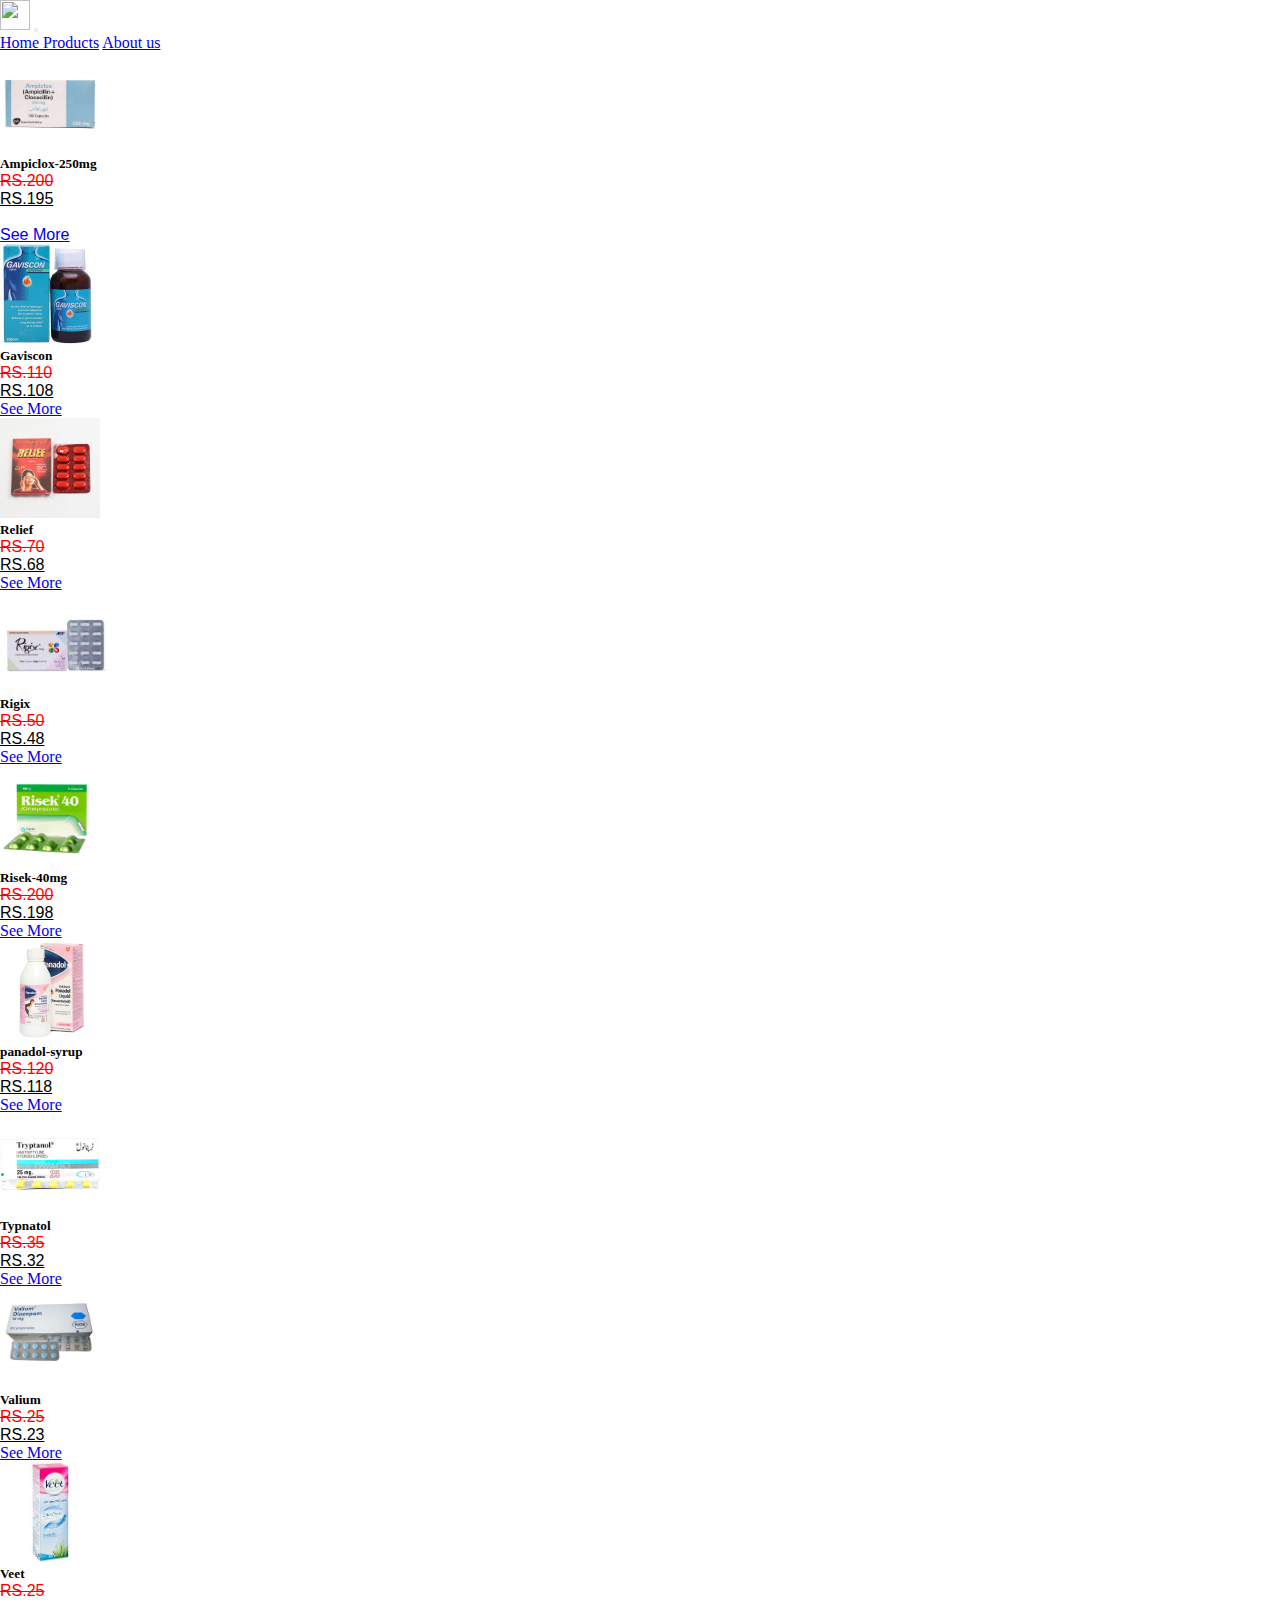
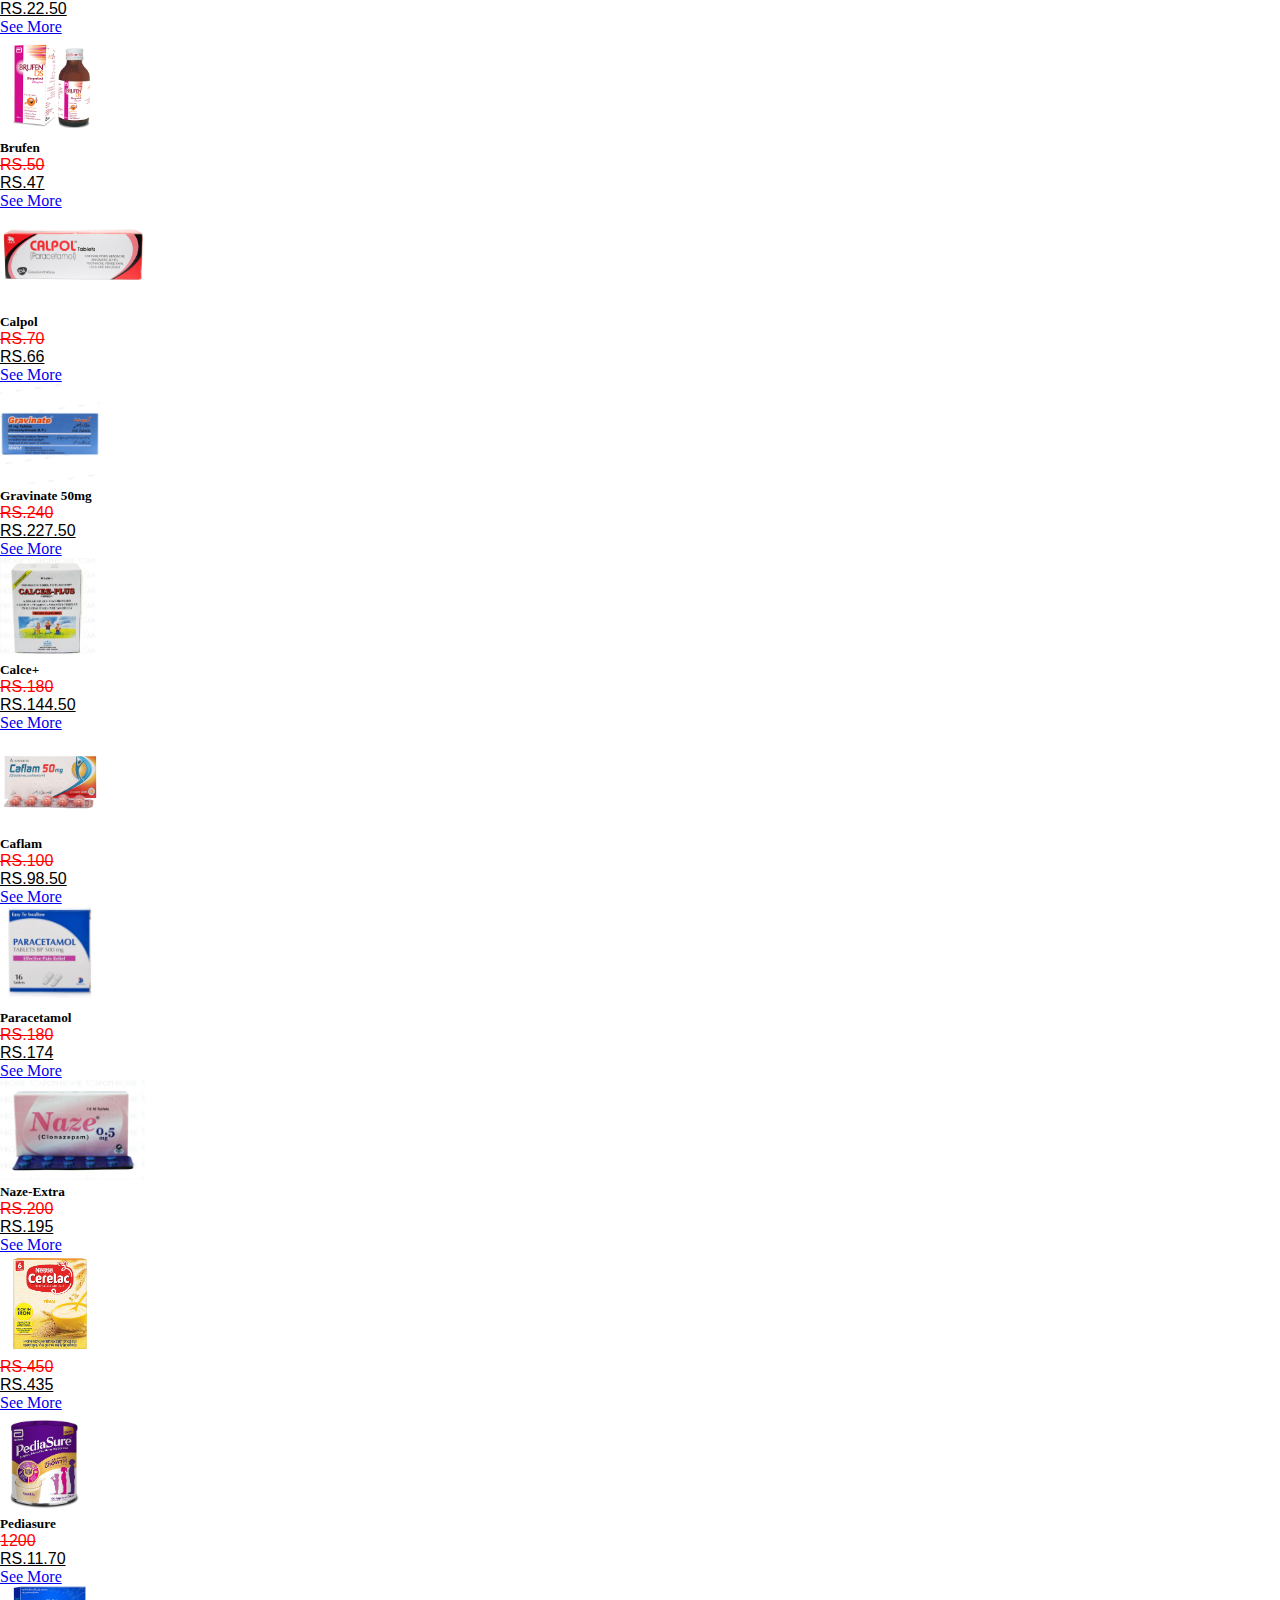
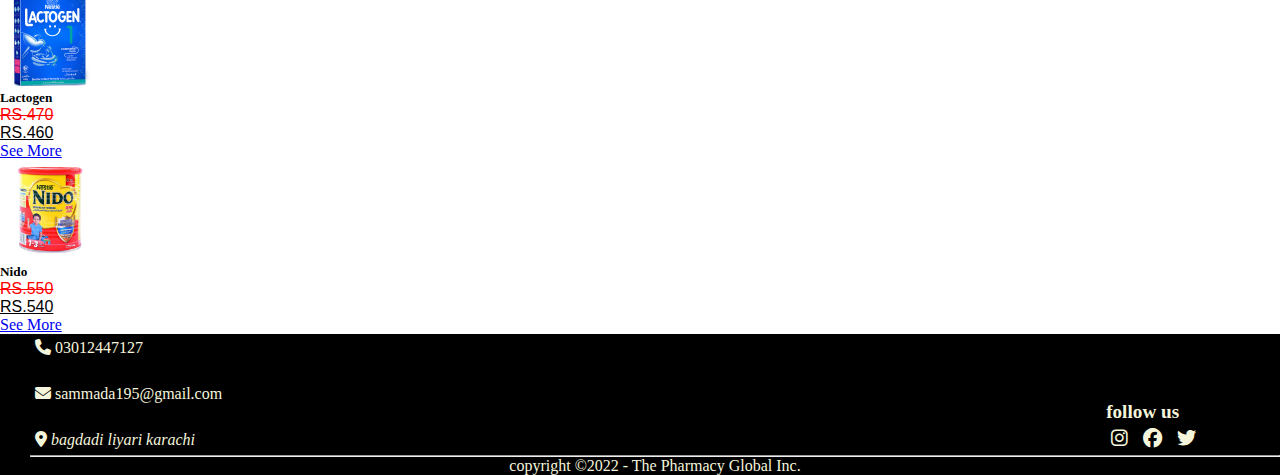
==== products.html @ cfa01843 "pharmacy" ====
<!DOCTYPE html>
<html lang="en">
<head>
    <meta charset="UTF-8">
    <meta http-equiv="X-UA-Compatible" content="IE=edge">
    <meta name="viewport" content="width=device-width, initial-scale=1.0">
    <title>PRODUCTS</title>
    <link rel="stylesheet" href="style.css">
    <link rel="stylesheet" href="https://cdn.jsdelivr.net/npm/bootstrap@4.6.1/dist/css/bootstrap.min.css" integrity="sha384-zCbKRCUGaJDkqS1kPbPd7TveP5iyJE0EjAuZQTgFLD2ylzuqKfdKlfG/eSrtxUkn" crossorigin="anonymous">
    <link rel="stylesheet" href="path/to/font-awesome/css/font-awesome.min.css">
    
    <link rel="stylesheet" href="https://cdnjs.cloudflare.com/ajax/libs/font-awesome/6.1.1/css/all.min.css">
</head>
<body>
    
    <nav class="navbar navbar-expand-lg navbar-light bg-light">
        <a class="navbar-brand" href="medicine.html"><img src="./images/pharmacy-logo-letter-p-cross-260nw-1214808757.webp" height="30px" width="30px" alt=""></a>
        <button class="navbar-toggler" type="button" data-toggle="collapse" data-target="#navbarNavAltMarkup" aria-controls="navbarNavAltMarkup" aria-expanded="false" aria-label="Toggle navigation">
          <span class="navbar-toggler-icon"></span>
        </button>
        <div class="collapse navbar-collapse" id="navbarNavAltMarkup">
          <div class="navbar-nav">
            <a class="nav-link active" href="medicine.html">Home <span class="sr-only">(current)</span></a>
            <a class="nav-link" href="products.html">Products</a>
            <a class="nav-link" href="about.html">About us</a>
            
          </div>
        </div>
      </nav>
                                      
     
                                                <!--cards-->
         <div class="row mx-0 d-flex justify-content-center car">
                <div class=" col-sm-12 col-md-6 col-lg-3 p-1 mt-4 ">
    
                    <div class="card" style="width: 18rem;">
                        <img src="./images/ampiclox-250mg.jpg" class="card-img-top" height="100px" >
                        <div class="card-body">
                            <h5 class="card-title">Ampiclox-250mg</h5>
                            <p class="card-text"><s>RS.200</s><br><ins>RS.195</ins</p><br><br>
                            <a href="#" class="btn btn-primary">See More</a>
                        </div>
                    </div>
    
                </div>
    
                <div class=" col-sm-12 col-md-6 col-lg-3 mt-4 p-1">
    
                    <div class="card" style="width: 18rem;">
                        <img src="./images/gaviscon.png" class="card-img-top" height="100px" alt="...">
                        <div class="card-body">
                            <h5 class="card-title">Gaviscon</h5>
                            <p class="card-text"><s>RS.110</s><br><ins>RS.108</ins></p>
                            <a href="#" class="btn btn-primary">See More</a>
                        </div>
                    </div>
    
                </div>
    
                <div class=" col-sm-12 col-md-6 col-lg-3 mt-4 p-1">
                    <div class="card" style="width: 18rem;">
                        <img src="./images/Relief-Tablet-GMP.jpg" class="card-img-top" height="100px" alt="...">
                        <div class="card-body">
                            <h5 class="card-title">Relief</h5>
                            <p class="card-text"><s>RS.70</s><br><ins>RS.68</ins></p>
                            <a href="#" class="btn btn-primary">See More</a>
                        </div>
                    </div>
    
                </div>
    
    
                <div class=" col-sm-12 col-md-6 col-lg-3 mt-4 p-1">
                    <div class="card" style="width: 18rem;">
                        <img src="./images/Rigix-10mg-Sku-1167-C.jpg" class="card-img-top" height="100px" alt="...">
                        <div class="card-body">
                            <h5 class="card-title">Rigix</h5>
                            <p class="card-text"><s>RS.50</s><br><ins>RS.48</ins></p>
                            <a href="#" class="btn btn-primary">See More</a>
                        </div>
                    </div>
    
                </div>
    
    
    
    
                <div class=" col-sm-12 col-md-6 col-lg-3 mt-4 p-1">
                    <div class="card" style="width: 18rem;">
                        <img src="./images/risek-40mg.jpg" class="card-img-top" height="100px" alt="...">
                        <div class="card-body">
                            <h5 class="card-title">Risek-40mg</h5>
                            <p class="card-text"><s>RS.200</s><br><ins>RS.198</ins></p>
                            <a href="#" class="btn btn-primary">See More</a>
                        </div>
                    </div>
    
                </div>
    
                <div class=" col-sm-12 col-md-6 col-lg-3 mt-4 p-1">
    
                    <div class="card" style="width: 18rem;">
                        <img src="./images/syrup.jpg" class="card-img-top" height="100px" alt="...">
                        <div class="card-body">
                            <h5 class="card-title">panadol-syrup</h5>
                            <p class="card-text"><s>RS.120</s><br><ins>RS.118</ins></p>
                            <a href="#" class="btn btn-primary">See More</a>
                        </div>
                    </div>
    
    
                </div>
    
    
    
                <div class=" col-sm-12 col-md-6 col-lg-3 mt-4 p-1">
                    <div class="card" style="width: 18rem;">
                        <img src="./images/typna.jpg" class="card-img-top" height="100px" alt="...">
                        <div class="card-body">
                            <h5 class="card-title">Typnatol</h5>
                            <p class="card-text"><s>RS.35</s><br><ins>RS.32</ins></p>
                            <a href="#" class="btn btn-primary">See More</a>
                        </div>
                    </div>
    
    
                </div>
    
                <div class=" col-sm-12 col-md-6 col-lg-3 mt-4 p-1">
                    <div class="card" style="width: 18rem;">
                        <img src="./images/valium.jpg" class="card-img-top" height="100px" alt="...">
                        <div class="card-body">
                            <h5 class="card-title">Valium</h5>
                            <p class="card-text"><s>RS.25</s><br><ins>RS.23</ins></p>
                            <a href="#" class="btn btn-primary">See More</a>
                        </div>
                    </div>
    
                </div>
                <div class=" col-sm-12 col-md-6 col-lg-3 mt-4 p-1">
                    <div class="card" style="width: 18rem;">
                        <img src="./images/veet.jpg" class="card-img-top" height="100px" alt="...">
                        <div class="card-body">
                            <h5 class="card-title">Veet</h5>
                            <p class="card-text"><s>RS.25</s><br><ins>RS.22.50</ins></p>
                            <a href="#" class="btn btn-primary">See More</a>
                        </div>
                    </div>
    
                </div>


                <div class=" col-sm-12 col-md-6 col-lg-3 mt-4 p-1">
                    <div class="card" style="width: 18rem;">
                        <img src="./images/brufen.jpg" class="card-img-top" height="100px" alt="...">
                        <div class="card-body">
                            <h5 class="card-title">Brufen</h5>
                            <p class="card-text"><s>RS.50</s><br><ins>RS.47</ins></p>
                            <a href="#" class="btn btn-primary">See More</a>
                        </div>
                    </div>
    
                </div>


                <div class=" col-sm-12 col-md-6 col-lg-3 p-1 mt-4">
                    <div class="card" style="width: 18rem;">
                        <img src="./images/calpol.jpg" class="card-img-top" height="100px" alt="...">
                        <div class="card-body">
                            <h5 class="card-title">Calpol</h5>
                            <p class="card-text"><s>RS.70</s><br><ins>RS.66</ins></p>
                            <a href="#" class="btn btn-primary">See More</a>
                        </div>
                    </div>
    
                </div>

                <div class=" col-sm-12 col-md-6 col-lg-3 mt-4 p-1">
                    <div class="card" style="width: 18rem;">
                        <img src="./images/25140gravinate 50mg.png" class="card-img-top" height="100px" alt="...">
                        <div class="card-body">
                            <h5 class="card-title">Gravinate 50mg</h5>
                            <p class="card-text"><s>RS.240</s><br><ins>RS.227.50</ins></p>
                            <a href="#" class="btn btn-primary">See More</a>
                        </div>
                    </div>
    
                </div>

                <div class=" col-sm-12 col-md-6 col-lg-3 mt-4 p-1">
                    <div class="card" style="width: 18rem;">
                        <img src="./images/calce+.jpg" class="card-img-top" height="100px" alt="...">
                        <div class="card-body">
                            <h5 class="card-title">Calce+</h5>
                            <p class="card-text"><s>RS.180</s><br><ins>RS.144.50</ins></p>
                            <a href="#" class="btn btn-primary">See More</a>
                        </div>
                    </div>
    
                </div>

                <div class=" col-sm-12 col-md-6 col-lg-3 mt-4 p-1">
                    <div class="card" style="width: 18rem;">
                        <img src="./images/caflam.jpg" class="card-img-top" height="100px" alt="...">
                        <div class="card-body">
                            <h5 class="card-title">Caflam</h5>
                            <p class="card-text"><s>RS.100</s><br><ins>RS.98.50</ins></p>
                            <a href="#" class="btn btn-primary">See More</a>
                        </div>
                    </div>
    
                </div>


                <div class=" col-sm-12 col-md-6 col-lg-3 mt-4 p-1">
                    <div class="card" style="width: 18rem;">
                        <img src="./images/paracetamol-tablets-bp-500x500.jpg" class="card-img-top" height="100px" alt="...">
                        <div class="card-body">
                            <h5 class="card-title">Paracetamol</h5>
                            <p class="card-text"><s>RS.180</s><br><ins>RS.174</ins></p>
                            <a href="#" class="btn btn-primary">See More</a>
                        </div>
                    </div>
    
                </div>


                <div class=" col-sm-12 col-md-6 col-lg-3 mt-4 p-1">
                    <div class="card" style="width: 18rem;">
                        <img src="./images/nazeextra.jpg" class="card-img-top" height="100px" alt="...">
                        <div class="card-body">
                            <h5 class="card-title">Naze-Extra</h5>
                            <p class="card-text"><s>RS.200</s><br><ins>RS.195</ins></p>
                            <a href="#" class="btn btn-primary">See More</a>
                        </div>
                    </div>
    
                </div>


                <div class=" col-sm-12 col-md-6 col-lg-3 mt-4 p-1">
                    <div class="card" style="width: 18rem;">
                        <img src="./images/Cerelac-WHeat.jpg" class="card-img-top" height="100px" alt="...">
                        <div class="card-body">
                            <h5 class="card-title"></h5>
                            <p class="card-text"><s>RS.450</s><br><ins>RS.435</ins></p>
                            <a href="#" class="btn btn-primary">See More</a>
                        </div>
                    </div>
    
                </div>



                <div class=" col-sm-12 col-md-6 col-lg-3 mt-4 p-1">
                    <div class="card" style="width: 18rem;">
                        <img src="./images/Pediasure-Vanila.jpg" class="card-img-top" height="100px" alt="...">
                        <div class="card-body">
                            <h5 class="card-title">Pediasure</h5>
                            <p class="card-text"><s>1200</s><br><ins>RS.11.70</ins></p>
                            <a href="#" class="btn btn-primary">See More</a>
                        </div>
                    </div>
    
                </div>



                <div class=" col-sm-12 col-md-6 col-lg-3 mt-4 p-1">
                    <div class="card" style="width: 18rem;">
                        <img src="./images/lactogen.jpg" class="card-img-top" height="100px" alt="...">
                        <div class="card-body">
                            <h5 class="card-title">Lactogen</h5>
                            <p class="card-text"><s>RS.470</s><br><ins>RS.460</ins></p>
                            <a href="#" class="btn btn-primary">See More</a>
                        </div>
                    </div>
    
                </div>
                <div class=" col-sm-12 col-md-6 col-lg-3 mt-4 p-1">
                    <div class="card" style="width: 18rem;">
                        <img src="./images/nido box.jpg" class="card-img-top" height="100px" alt="...">
                        <div class="card-body">
                            <h5 class="card-title">Nido</h5>
                            <p class="card-text"><s>RS.550</s><br><ins>RS.540</ins></p>
                            <a href="#" class="btn btn-primary">See More</a>
                        </div>
                    </div>
    
                </div>
    
    
    
    
            
            </div>
            <!--//////card complete-->
    
                                   <!--footer-->
                                <footer class="mt-5" foo>
                                    <div class="foo">
                                        <ul><li><i class="fa-solid fa-phone"></i> 03012447127</li>
                                            <br>
                                        <li><i class="fa-solid fa-envelope"></i> sammada195@gmail.com</li> <br>
                                        <li><Address> <i class="fa-solid fa-location-dot"></i> bagdadi liyari karachi</Address></li></ul></div>
                                        <div class="follow">
                                          follow us
                                          <br>
                                          <li ><i class="fa-brands fa-instagram"></i></li>
    
                                          <li><i class="fa-brands fa-facebook"></i></li>
    
                                          <li><i class="fa-brands fa-twitter"></i></li>
                                        </div>
                                       
                                        <div class="para">
                                          <hr class="line">
                                      <p> copyright &copy;2022 - The Pharmacy  Global Inc.</p>
                                        
                                        
                                    </div>
                                   
                                    </footer>
</body>
<script src="app.js"></script>
<script src="https://cdn.jsdelivr.net/npm/jquery@3.5.1/dist/jquery.slim.min.js" integrity="sha384-DfXdz2htPH0lsSSs5nCTpuj/zy4C+OGpamoFVy38MVBnE+IbbVYUew+OrCXaRkfj" crossorigin="anonymous"></script>
<script src="https://cdn.jsdelivr.net/npm/popper.js@1.16.1/dist/umd/popper.min.js" integrity="sha384-9/reFTGAW83EW2RDu2S0VKaIzap3H66lZH81PoYlFhbGU+6BZp6G7niu735Sk7lN" crossorigin="anonymous"></script>
<script src="https://cdn.jsdelivr.net/npm/bootstrap@4.6.1/dist/js/bootstrap.min.js" integrity="sha384-VHvPCCyXqtD5DqJeNxl2dtTyhF78xXNXdkwX1CZeRusQfRKp+tA7hAShOK/B/fQ2" crossorigin="anonymous"></script>
</html>
---- style.css ----
*{
    margin: 0%;
    padding: 0%;
    box-sizing: border-box;
}

s{
    color: red;
    font-family: 'Lucida Sans', 'Lucida Sans Regular', 'Lucida Grande', 'Lucida Sans Unicode', Geneva, Verdana, sans-serif;
}
ins{
    font-family: 'Lucida Sans', 'Lucida Sans Regular', 'Lucida Grande', 'Lucida Sans Unicode', Geneva, Verdana, sans-serif;

}
footer{
    background-color: black;
    color: beige;
    padding-left: 30px;

}
footer ul li{
    text-decoration: none;
    display: block;
}

/*about us*/

.you{
    display: flex;
    justify-content: center;
    background-color: black;
    height: 45vh;
    margin-top: 60px;
    
    
}
.about{
    margin: auto 0;
}
.def{
 
   padding-top: 5%;
  background-color: rgb(250, 250, 250);
  
   height: 55vh;
}
#heading{
    width: 75%;
    font-family: Roboto;
    text-align: center;
    margin-left: auto;
    margin-right: auto;  
    color: #000;
   

}

.text-heading {
    color: #fff;
}

 .para{
    text-align: center;
}


.foo{
    display: inline-block;
}

.follow{
    display: inline-block;
  padding-left:70%;
   
    font-weight: bold;

    
    font-size: larger;
   
    
} 

li{
    display: inline-block;
    text-decoration: none;
    padding: 5px;
}
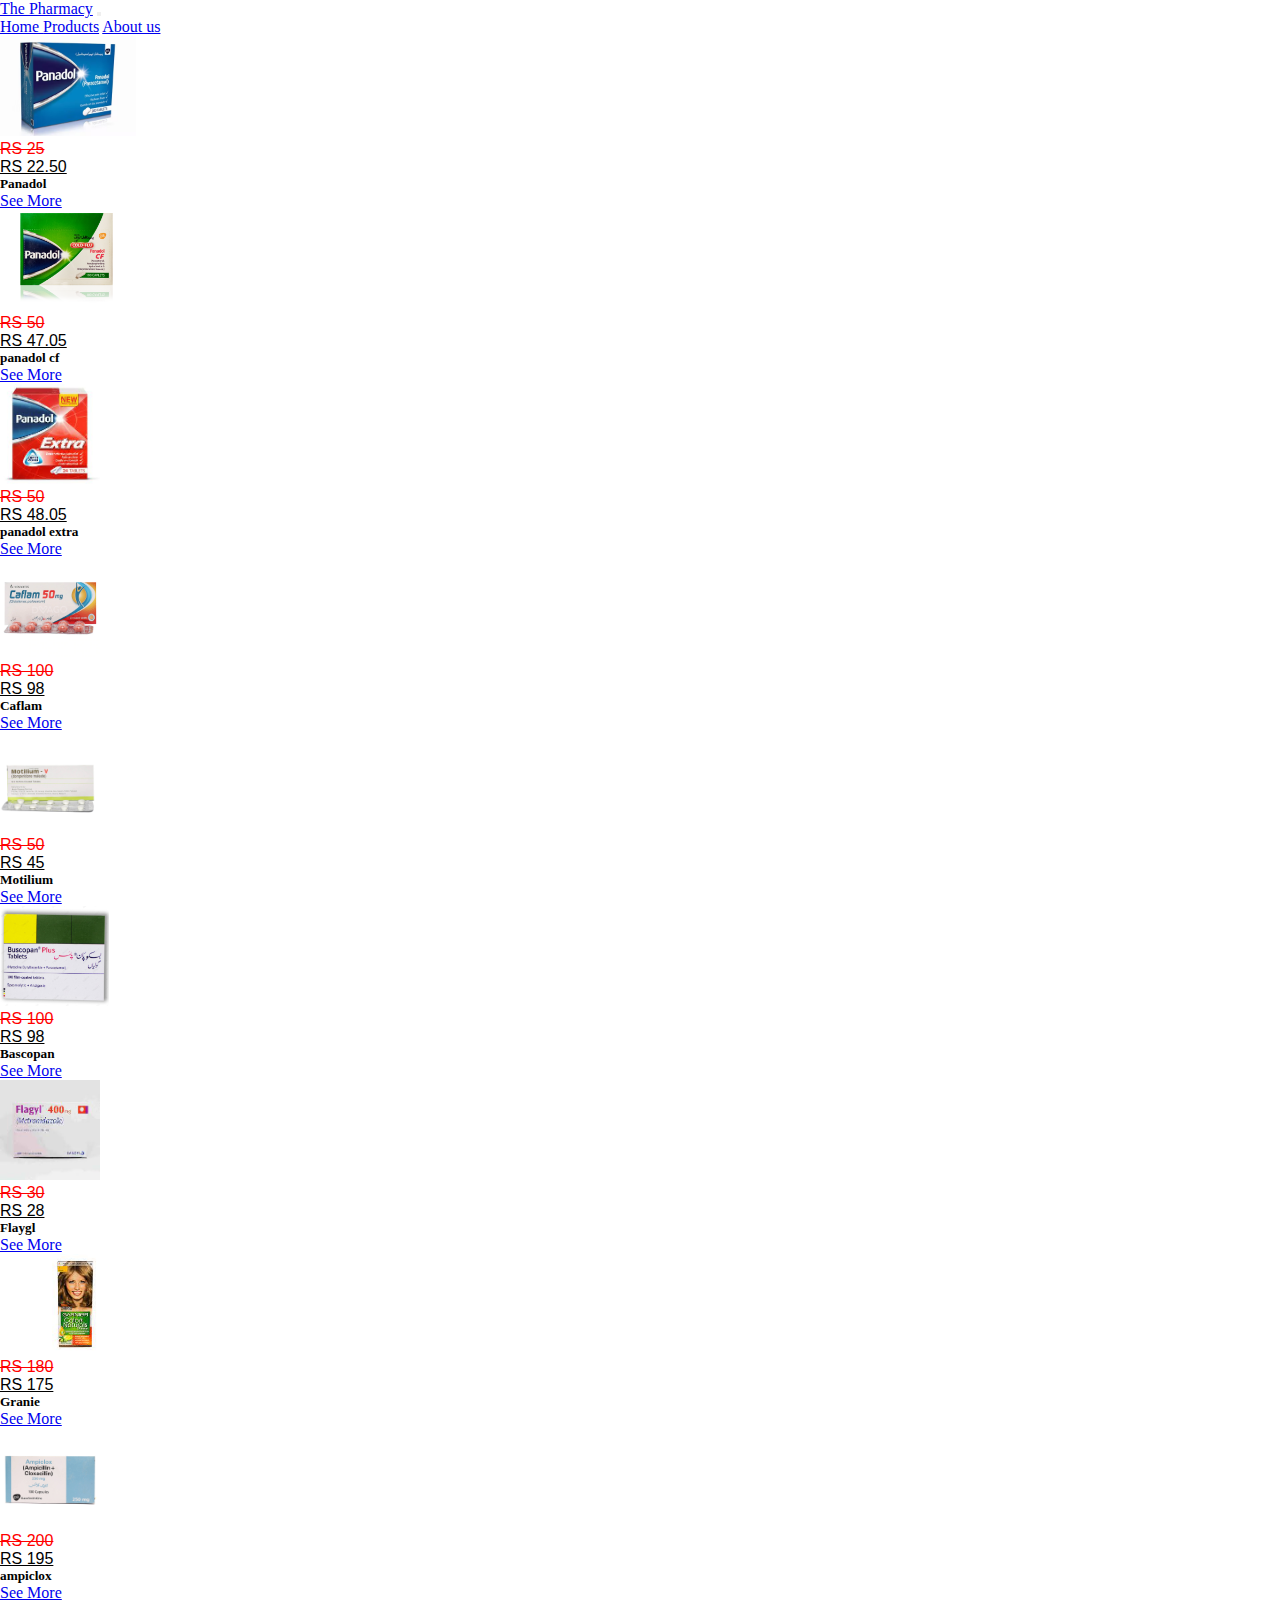
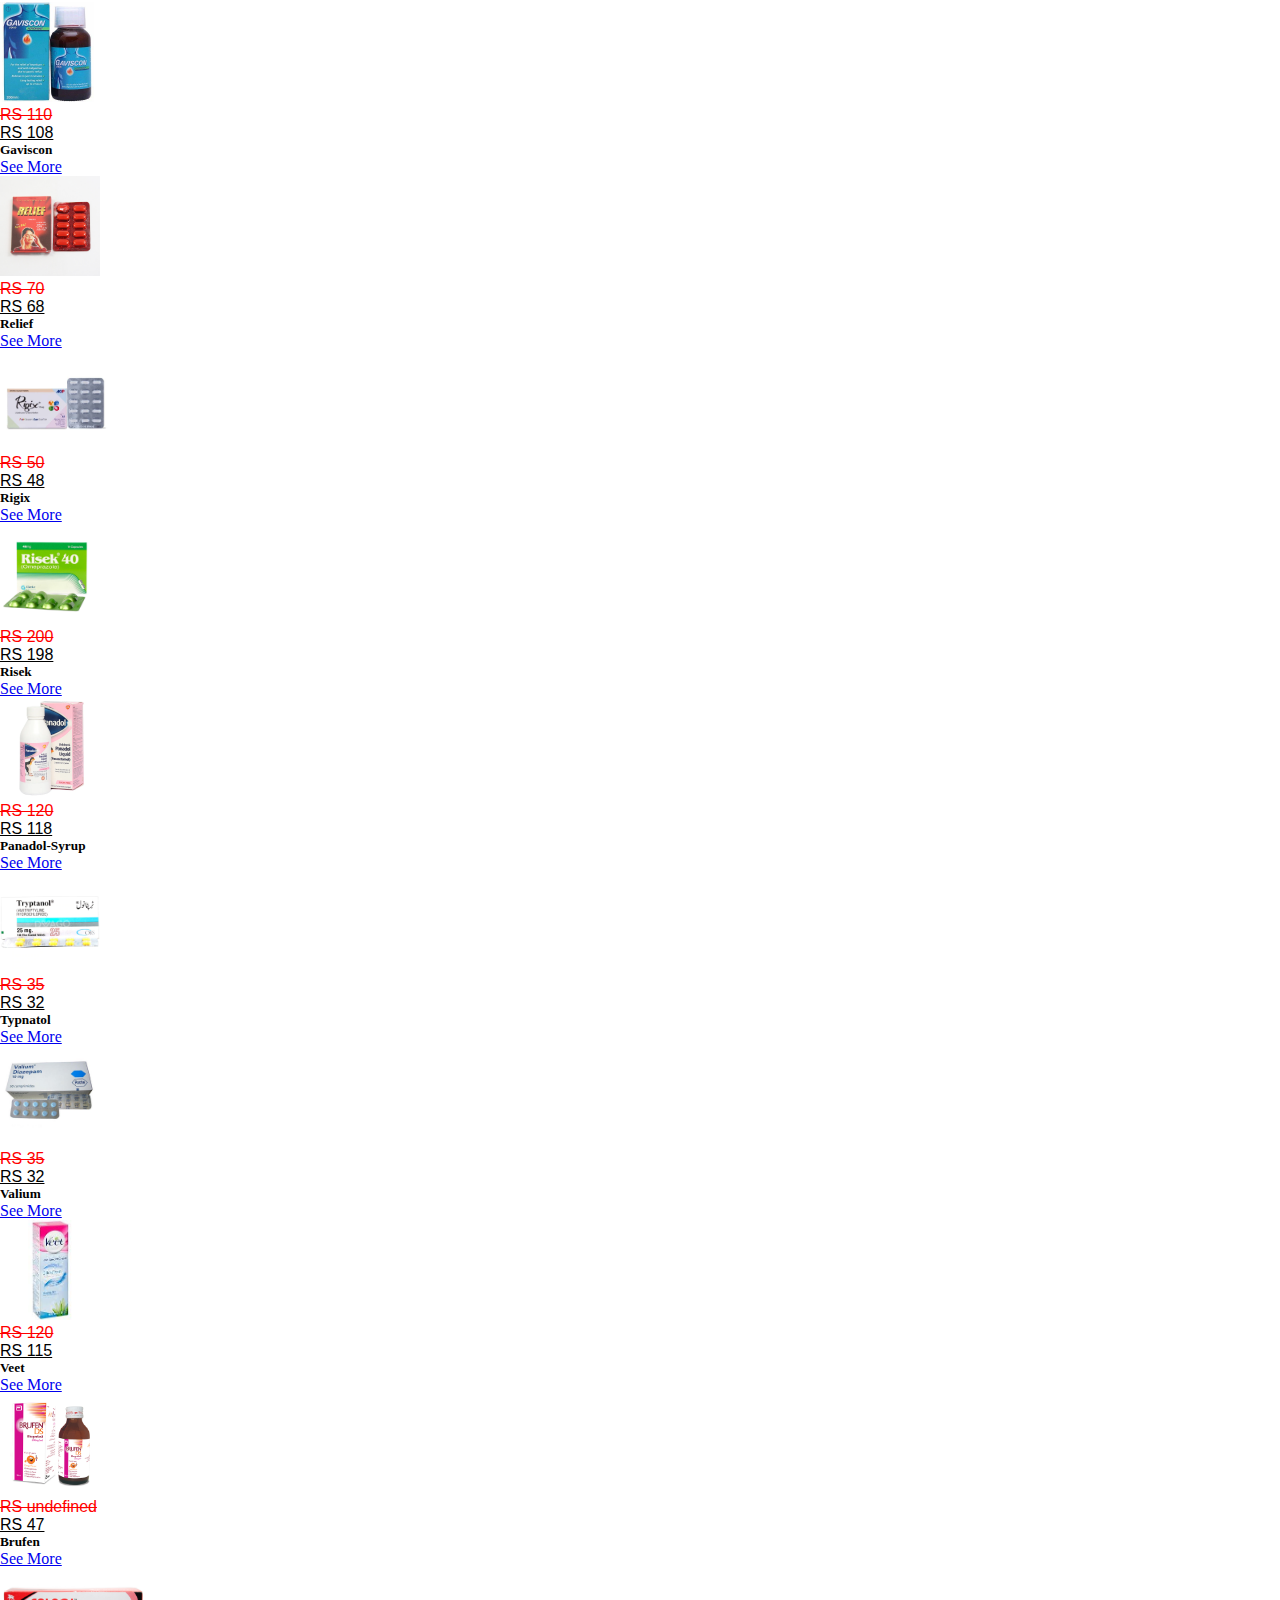
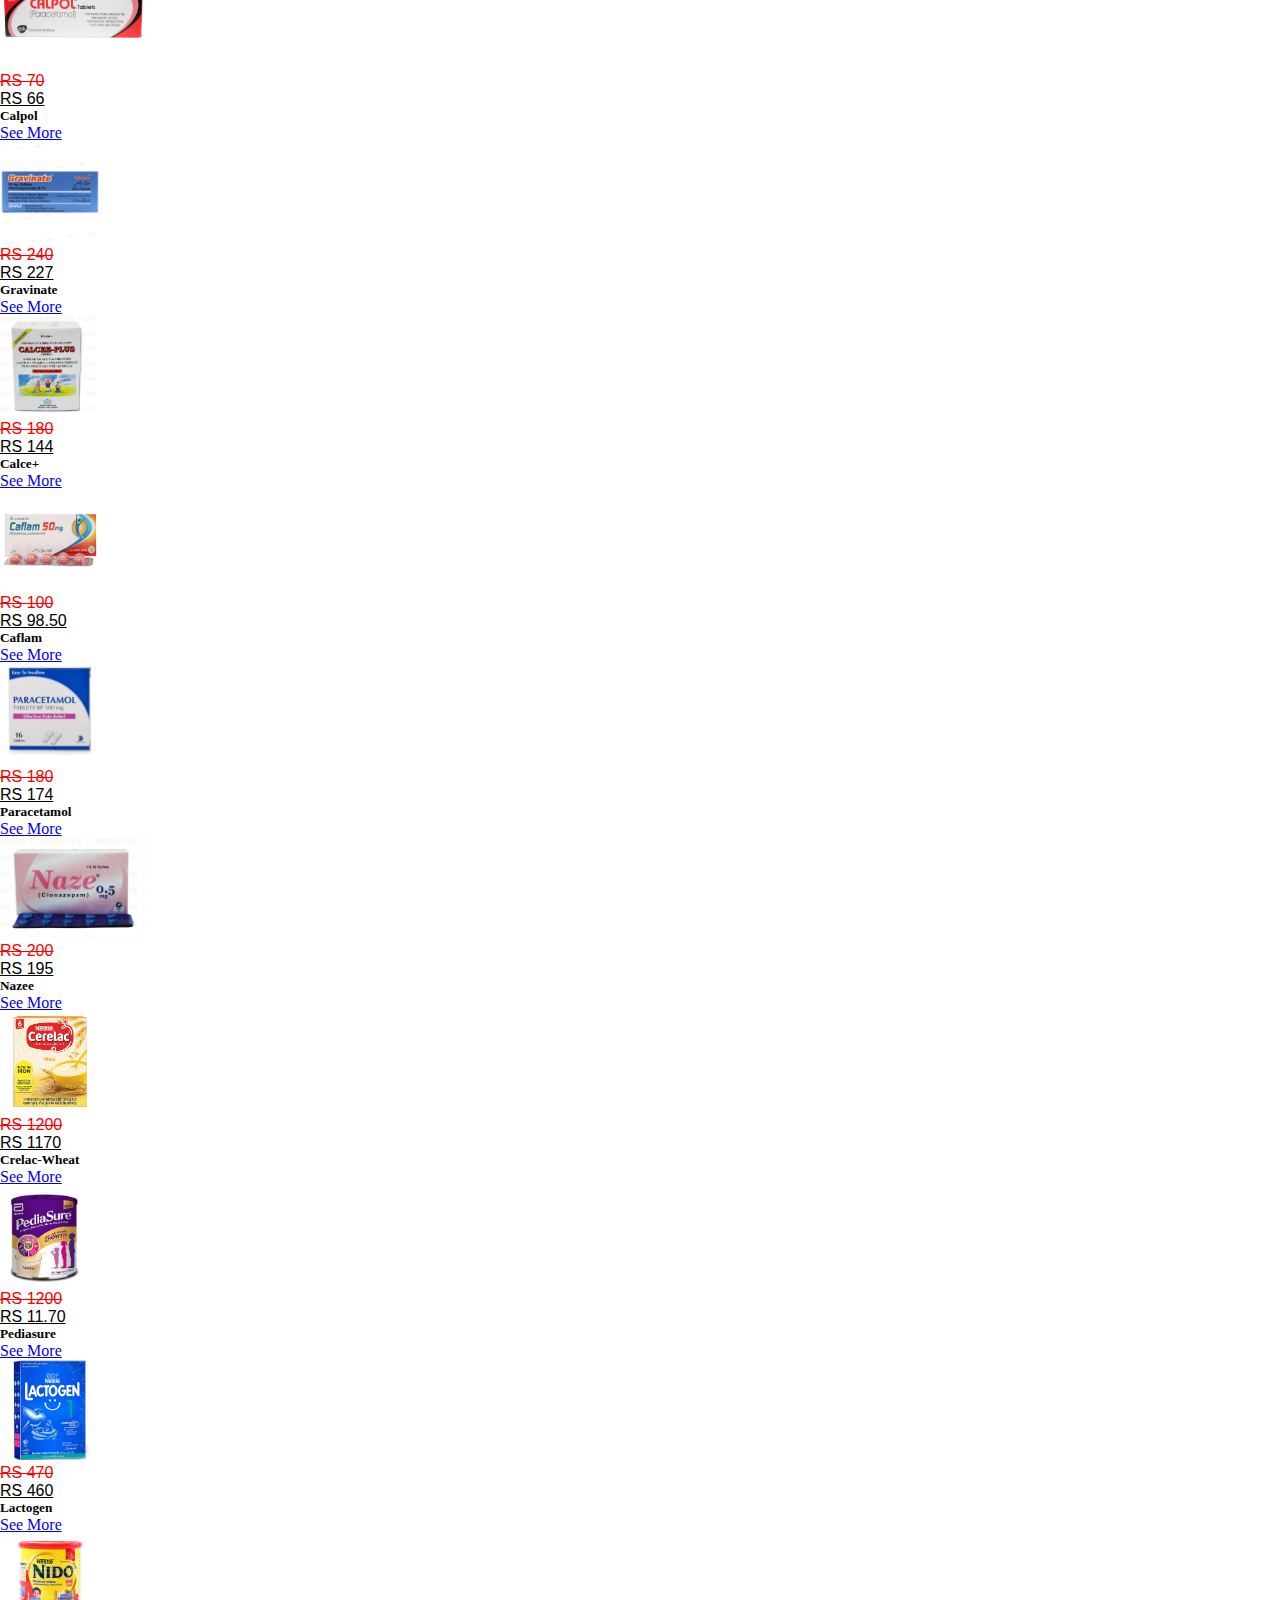
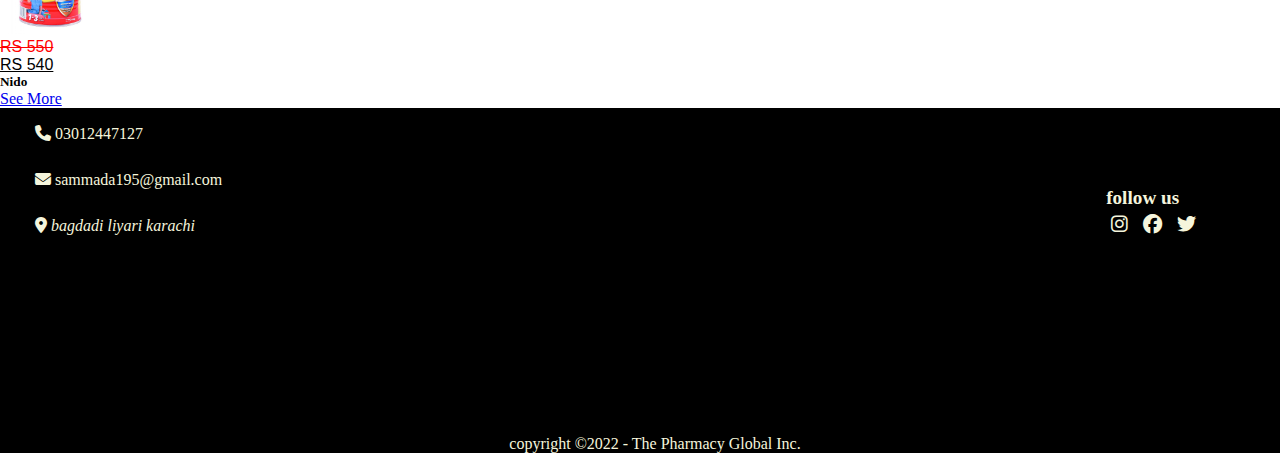
==== commit 239ab6fe: "complete website" ====
--- a/products.html
+++ b/products.html
@@ -11,10 +11,10 @@
     
     <link rel="stylesheet" href="https://cdnjs.cloudflare.com/ajax/libs/font-awesome/6.1.1/css/all.min.css">
 </head>
-<body>
+<body onload="load()">
     
     <nav class="navbar navbar-expand-lg navbar-light bg-light">
-        <a class="navbar-brand" href="medicine.html"><img src="./images/pharmacy-logo-letter-p-cross-260nw-1214808757.webp" height="30px" width="30px" alt=""></a>
+        <a class="navbar-brand" href="medicine.html">The Pharmacy</a>
         <button class="navbar-toggler" type="button" data-toggle="collapse" data-target="#navbarNavAltMarkup" aria-controls="navbarNavAltMarkup" aria-expanded="false" aria-label="Toggle navigation">
           <span class="navbar-toggler-icon"></span>
         </button>
@@ -30,8 +30,8 @@
                                       
      
                                                 <!--cards-->
-         <div class="row mx-0 d-flex justify-content-center car">
-                <div class=" col-sm-12 col-md-6 col-lg-3 p-1 mt-4 ">
+         <div class="row mx-0 d-flex justify-content-center car" id="product">
+              <!---  <div class=" col-sm-12 col-md-6 col-lg-3 p-1 mt-4 ">
     
                     <div class="card" style="width: 18rem;">
                         <img src="./images/ampiclox-250mg.jpg" class="card-img-top" height="100px" >
@@ -142,7 +142,7 @@
                         <img src="./images/veet.jpg" class="card-img-top" height="100px" alt="...">
                         <div class="card-body">
                             <h5 class="card-title">Veet</h5>
-                            <p class="card-text"><s>RS.25</s><br><ins>RS.22.50</ins></p>
+                            <p class="card-text"><s>RS.120</s><br><ins>RS.115</ins></p>
                             <a href="#" class="btn btn-primary">See More</a>
                         </div>
                     </div>
@@ -293,11 +293,11 @@
     
     
             
-            </div>
+            </div>-->
             <!--//////card complete-->
     
                                    <!--footer-->
-                                <footer class="mt-5" foo>
+                                 <!-- <footer class="mt-5" foo>
                                     <div class="foo">
                                         <ul><li><i class="fa-solid fa-phone"></i> 03012447127</li>
                                             <br>
@@ -320,9 +320,40 @@
                                         
                                     </div>
                                    
+                                    </footer>  -->
+         </div>
+                                    <footer class="mt-5" foo>
+                                        <div class="foo">
+                                            <ul>
+                                                <li><i class="fa-solid fa-phone"></i> 03012447127</li>
+                                                <br>
+                                                <li><i class="fa-solid fa-envelope"></i> sammada195@gmail.com</li> <br>
+                                                <li>
+                                                    <Address> <i class="fa-solid fa-location-dot"></i> bagdadi liyari karachi</Address>
+                                                </li>
+                                            </ul>
+                                        </div>
+                                        <div class="follow">
+                                            follow us
+                                            <br>
+                                            <li><i class="fa-brands fa-instagram"></i></li>
+                                
+                                            <li><i class="fa-brands fa-facebook"></i></li>
+                                
+                                            <li><i class="fa-brands fa-twitter"></i></li>
+                                        </div>
+                                
+                                        <div class="para">
+                                         
+                                            <p> copyright &copy;2022 - The Pharmacy Global Inc.</p>
+                                
+                                
+                                        </div>
+                                
                                     </footer>
 </body>
-<script src="app.js"></script>
+<script type="text/javascript" src="product.js"></script>
+<script type="text/javascript" src="data1.js"></script>
 <script src="https://cdn.jsdelivr.net/npm/jquery@3.5.1/dist/jquery.slim.min.js" integrity="sha384-DfXdz2htPH0lsSSs5nCTpuj/zy4C+OGpamoFVy38MVBnE+IbbVYUew+OrCXaRkfj" crossorigin="anonymous"></script>
 <script src="https://cdn.jsdelivr.net/npm/popper.js@1.16.1/dist/umd/popper.min.js" integrity="sha384-9/reFTGAW83EW2RDu2S0VKaIzap3H66lZH81PoYlFhbGU+6BZp6G7niu735Sk7lN" crossorigin="anonymous"></script>
 <script src="https://cdn.jsdelivr.net/npm/bootstrap@4.6.1/dist/js/bootstrap.min.js" integrity="sha384-VHvPCCyXqtD5DqJeNxl2dtTyhF78xXNXdkwX1CZeRusQfRKp+tA7hAShOK/B/fQ2" crossorigin="anonymous"></script>
--- a/style.css
+++ b/style.css
@@ -30,7 +30,7 @@
     display: flex;
     justify-content: center;
     background-color: black;
-    height: 45vh;
+    height: 50vh;
     margin-top: 60px;
     
     
@@ -67,6 +67,8 @@
 
 .foo{
     display: inline-block;
+    margin-top: 12px;
+    height: 35vh;
 }
 
 .follow{
@@ -86,3 +88,25 @@
     text-decoration: none;
     padding: 5px;
 }
+.card-item {
+    height: 100px;
+}
+.card-item-container {
+    width: 18rem;
+}
+
+.main-content {
+    margin-bottom: 120px !important;
+}
+
+body {
+    margin-bottom: 0px !important;
+}
+
+p {
+    margin-bottom:  0px !important;
+}
+
+.img-height {
+    height: 300px;
+}